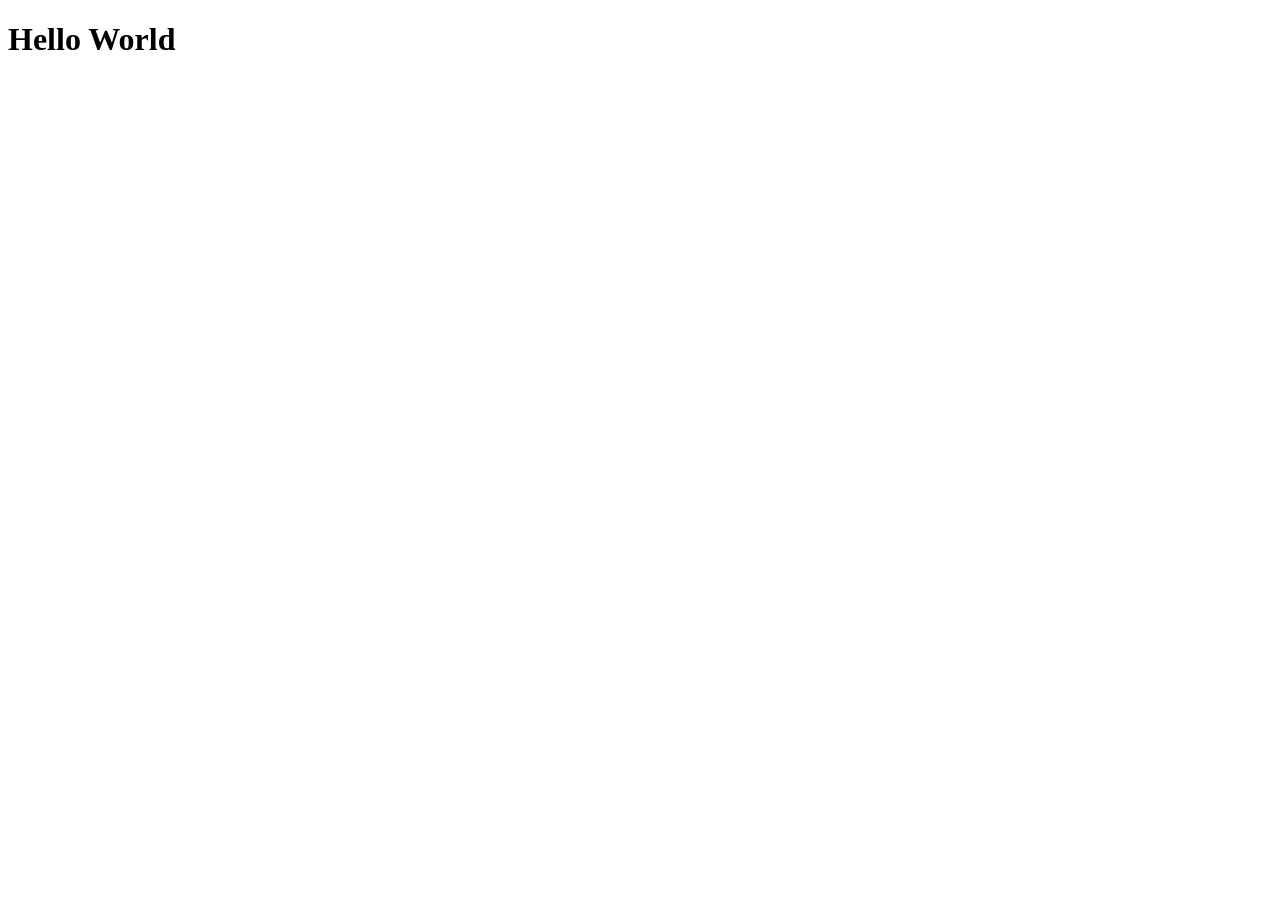
==== Aula 20-02-2026/Testes/index.html @ 7e45a046 "Site de avaliação de conhecimentos" ====
<!DOCTYPE html>
<html lang="en">
<head>
    <meta charset="UTF-8">
    <meta name="viewport" content="width=device-width, initial-scale=1.0">
    <title>Document</title>
</head>

<body>
    <h1> Hello World </h1> 

    
</body>
</html>
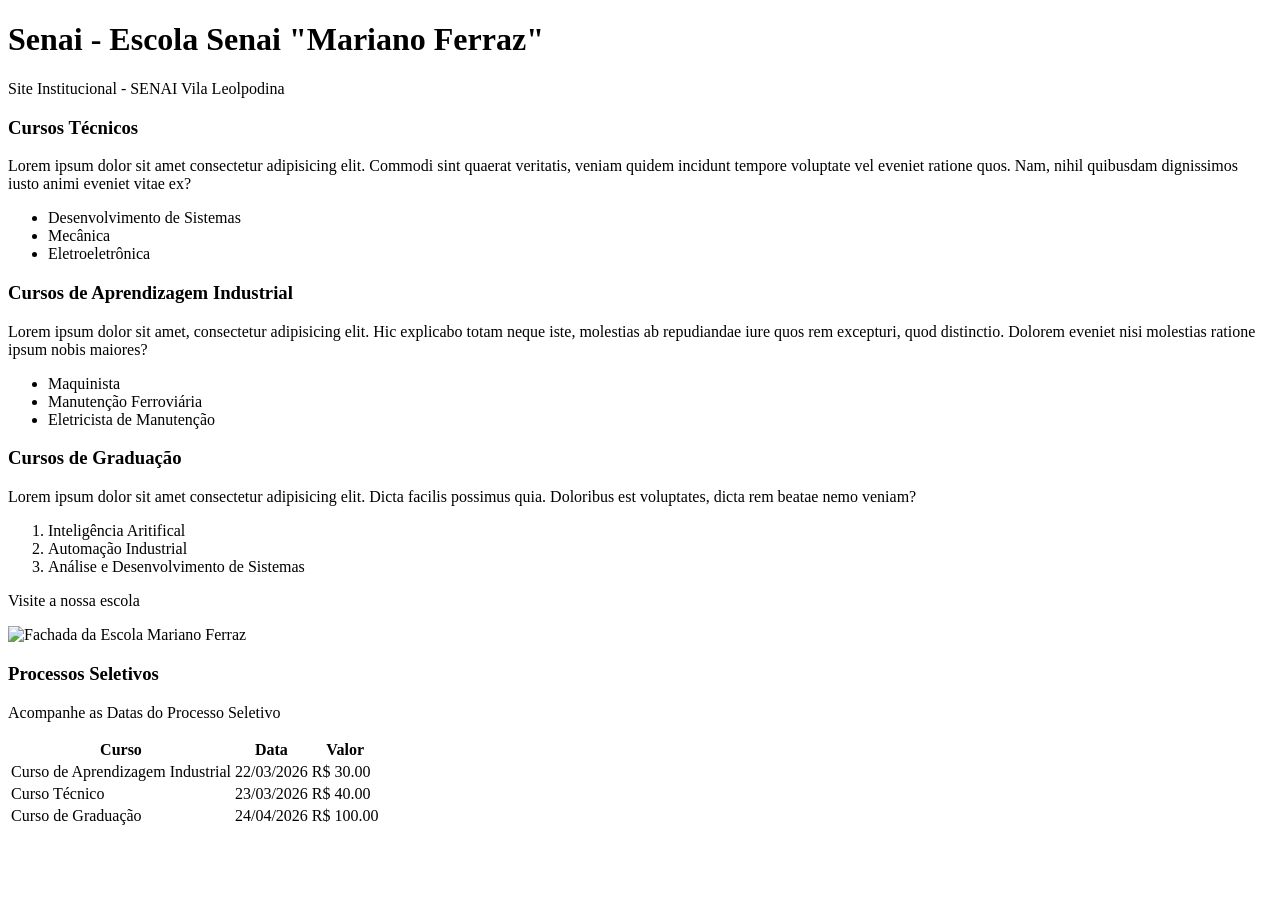
==== commit dfc8f5bf: "Adição da página para relembrar os comandos" ====
--- a/Aula 20-02-2026/Testes/index.html
+++ b/Aula 20-02-2026/Testes/index.html
@@ -7,8 +7,87 @@
 </head>
 
 <body>
-    <h1> Hello World </h1> 
+    <h1>Senai - Escola Senai "Mariano Ferraz" </h1> 
+    <p>Site Institucional - SENAI Vila Leolpodina</p>
 
+
+    <main>
+    <section>
+        <h3>Cursos Técnicos</h3>
+        <p>Lorem ipsum dolor sit amet consectetur adipisicing elit. Commodi sint quaerat veritatis, veniam quidem incidunt tempore voluptate vel eveniet ratione quos. Nam, nihil quibusdam dignissimos iusto animi eveniet vitae ex?</p>
+        <ul>
+            <li>Desenvolvimento de Sistemas</li>
+            <li>Mecânica</li>
+            <li>Eletroeletrônica</li>
+        </ul>
+    
+    </section>   
+    
+    <section>
+        <h3>Cursos de Aprendizagem Industrial</h3>
+        <p>Lorem ipsum dolor sit amet, consectetur adipisicing elit. Hic explicabo totam neque iste, molestias ab repudiandae iure quos rem excepturi, quod distinctio. Dolorem eveniet nisi molestias ratione ipsum nobis maiores?</p>
+        
+        <ul>
+            <li>Maquinista</li>
+            <li>Manutenção Ferroviária</li>
+            <li>Eletricista de Manutenção</li>
+        </ul>
+    </section>
+
+    <section>
+        <h3>Cursos de Graduação</h3>
+        <p>Lorem ipsum dolor sit amet consectetur adipisicing elit. Dicta facilis possimus quia. Doloribus est voluptates, dicta rem beatae nemo veniam?</p>
+    
+        <ol>
+            <li>Inteligência Aritifical</li>
+            <li>Automação Industrial</li>
+            <li>Análise e Desenvolvimento de Sistemas</li>
+        </ol>
+    </section>
+    
+    <section>
+        <p>Visite a nossa escola</p>
+        <img src="https://cronos-media.sesisenaisp.org.br/api/media/1-0/files?img=img_1_230810_07c062ad-92f4-4d42-8c54-a00d9956978b_o.jpeg&tipo=g" alt="Fachada da Escola Mariano Ferraz" height="500px" width="500px">
+    </section>
+    
+    <section>
+        <h3>Processos Seletivos</h3>
+        <p>Acompanhe as Datas do Processo Seletivo</p>
+
+        <table>
+            <thead>
+                <tr>
+                    <th>Curso</th>
+                    <th>Data</th>
+                    <th>Valor</th>
+                </tr>
+            </thead>
+
+            <tbody>
+                <tr>
+                    <td>Curso de Aprendizagem Industrial</td>
+                    <td>22/03/2026</td>
+                    <td>R$ 30.00</td>                
+                </tr>
+
+                <tr>
+                    <td>Curso Técnico</td>
+                    <td>23/03/2026</td>
+                    <td>R$ 40.00 </td>
+                </tr>
+
+                <tr>
+                    <td>Curso de Graduação</td>
+                    <td>24/04/2026</td>
+                    <td>R$ 100.00</td>
+                </tr>
+
+            </tbody>
+
+        </table>
+
+    </section>
+    </main>
     
 </body>
 </html>
